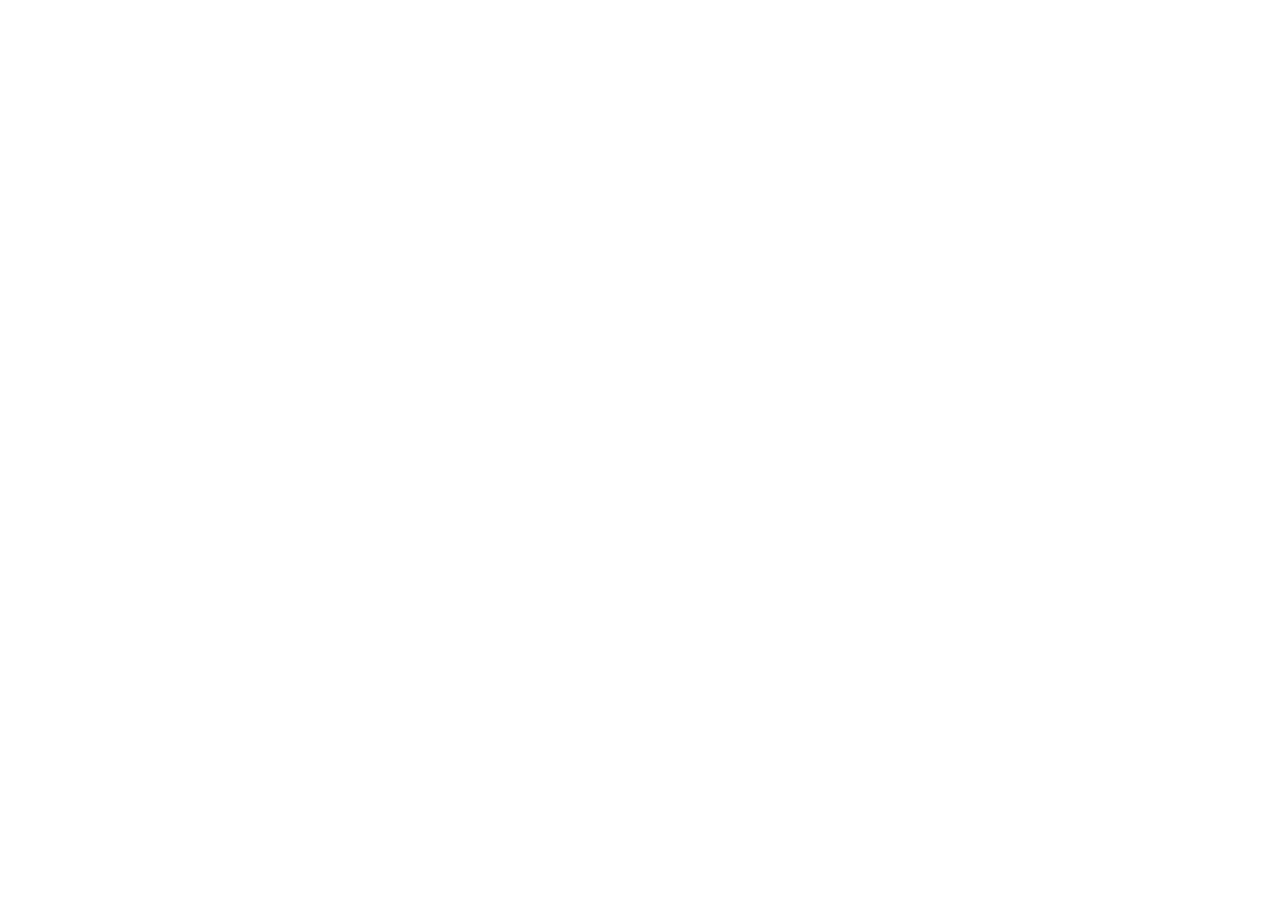
==== index.html @ 1a91b6a3 "Add files via upload" ====
<!DOCTYPE html>
<html lang="en">
  <head>
    <meta charset="utf-8" />
    <meta name="viewport" content="width=device-width, initial-scale=1.0">

    <title>Sketch</title>

    <link rel="stylesheet" type="text/css" href="style.css">

    <script src="libraries/p5.min.js"></script>
    <script src="libraries/p5.sound.min.js"></script>
    <script src="libraries/p5.play.js"></script>
    <script src="js/form.js"></script>
    <script src="js/jogador.js"></script>
    <script src="js/jogo.js"></script>
    <script src = "https://www.gstatic.com/firebasejs/6.3.4/firebase-app.js"></script>
    <script src = "https://www.gstatic.com/firebasejs/6.3.0/firebase-database.js"></script>


  </head>

  <body>
    <script type="module">
  // Import the functions you need from the SDKs you need
  import { initializeApp } from "https://www.gstatic.com/firebasejs/9.4.0/firebase-app.js";
  // TODO: Add SDKs for Firebase products that you want to use
  // https://firebase.google.com/docs/web/setup#available-libraries

  // Your web app's Firebase configuration
  const firebaseConfig = {
    apiKey: "AIzaSyCNPeXsRTK7g8fL51AEL5kRJxOR9HQDiCk",
    authDomain: "projeto-corrida.firebaseapp.com",
    databaseURL:"htts://projeto-corrida-default-rtdb.firebaseio.com",
    projectId: "projeto-corrida",
    storageBucket: "projeto-corrida.appspot.com",
    messagingSenderId: "935215293236",
    appId: "1:935215293236:web:31edd1ef8f94e5d4463b61"
  };

  // Initialize Firebase
  const app = firebase.initializeApp(firebaseConfig);
</script>
    <script src="sketch.js"></script>
  </body>
</html>
---- style.css ----
html, body {
  margin: 0;
  padding: 0;
}

canvas {
  display: block;
  border: 2px solid rgb(236, 82, 10)
}
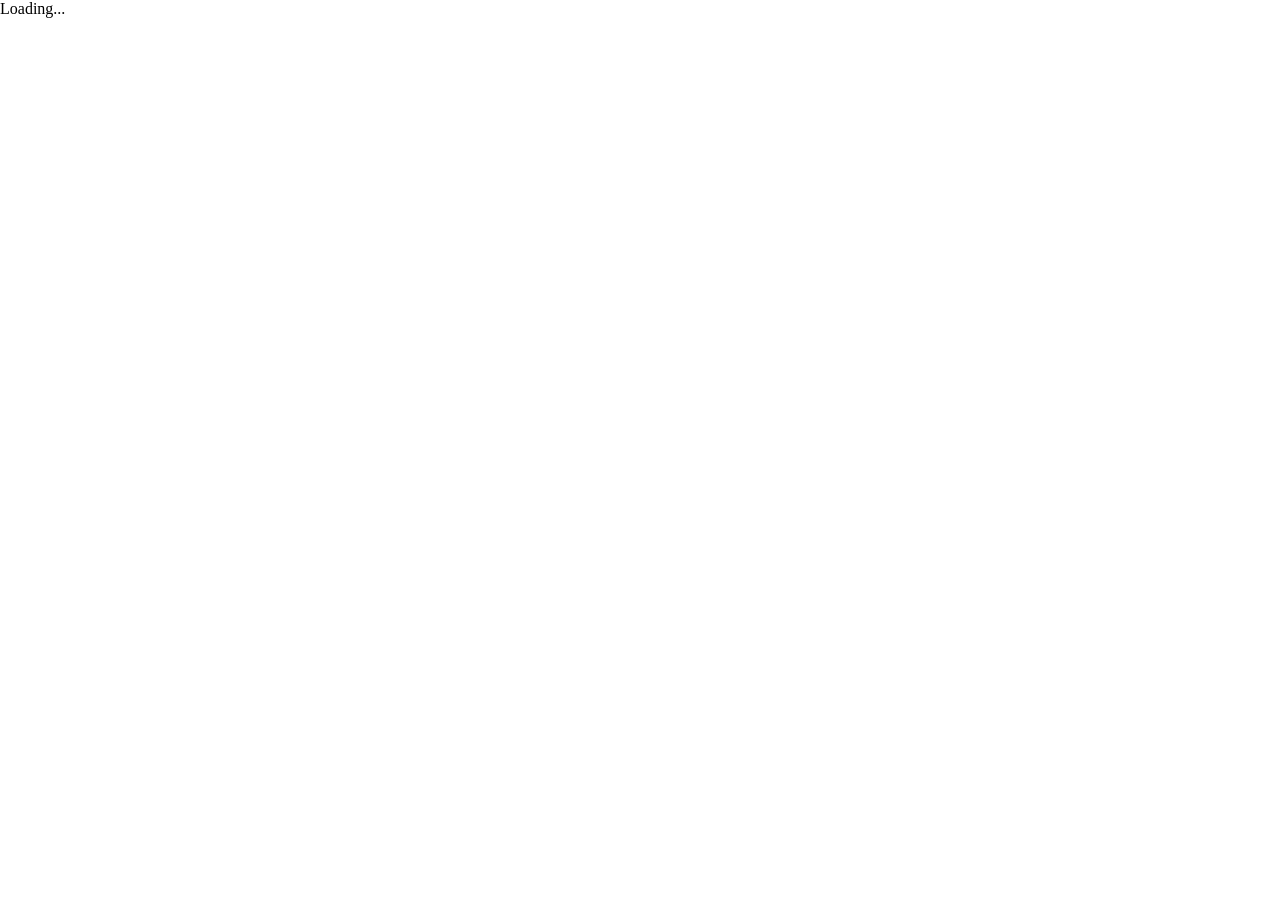
==== commit 50574fb1: "Add files via upload" ====
--- a/index.html
+++ b/index.html
@@ -4,7 +4,7 @@
     <meta charset="utf-8" />
     <meta name="viewport" content="width=device-width, initial-scale=1.0">
 
-    <title>Sketch</title>
+    <title>Corrida dos Bixo</title>
 
     <link rel="stylesheet" type="text/css" href="style.css">
 
